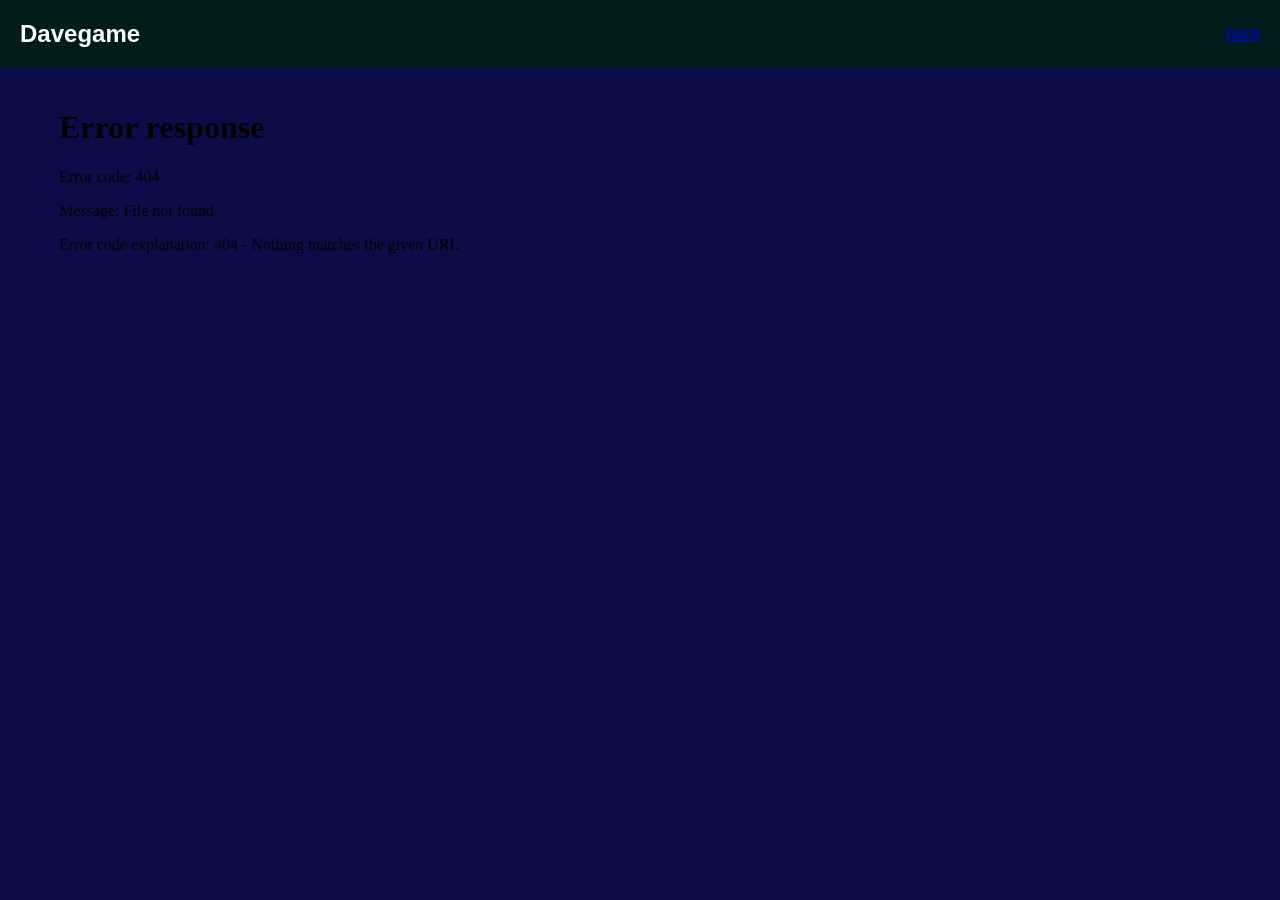
==== play.html @ c6f8ec37 "all my project" ====
<!DOCTYPE html>
<html lang="en">
<head>
    <meta charset="UTF-8">
    <meta name="viewport" content="width=device-width, initial-scale=1.0">
    <title>play Games</title>
    <link rel="stylesheet" href="css/styles.css">

</head>
<body>
    <nav>
        <h1>Davegame</h1>
        <a href="index.html">back</a>
    </nav>
    <div class="play-container">
        <iframe id="gameframe"></iframe>
    </div>
    <script src="js/play.js"></script>
</body>
</html>
---- css/styles.css ----
*{
    margin: 0;
    padding: 0%;
    box-sizing: border-box;
    font-family: arial;

}

body {
    background: rgb(12, 12, 73);
    color: white;
}

nav {
    display: flex;
    justify-content: space-between;
    align-items: center;
    padding: 20px;
    background: rgb(2, 27, 27);
    
}

nav input{
    padding: 10px;
    border: none;
    border-radius: 8px;

}

.hero{
    text-align: center;
    padding: 40px 20px;
}

.categories{
    text-align: center;
    margin: 20px;
}

.categories button{
    padding: 10px;
    margin: 5px;
    border: none;
    border-radius: 8px;
    cursor: pointer;
    transition: 0.3s;

}
 .categories button:hover{
    transform: scale(1.1);
 }

 .grid {
    display: grid;
    grid-template-columns: repeat(auto-fit,minmax(200px,1fr));
    gap: 20px;
    padding: 20px;
 }


 .card{
    background: peru;
    border-radius: 12px;
    overflow: hidden;
    cursor: pointer;
    transition: 0.3s;

 }

 .card:hover{
    transform: translateY(-10px);

 }

 .card img{
    width: 100%;
    height: 140px;
    object-fit: cover;

 }

 .card h3{
    padding: 10px;
    font-size: 16px;

 }

 .card p{
    padding: 0 10px 10px;
    font-size: 12px;
    color:aqua
 }

 .play-container{
    display: flex;
    justify-content: center;
    padding: 20px;
 }

 iframe{
    width: 95%;
    height: 85vh;
    border: none;
    border-radius: 10px;

 }
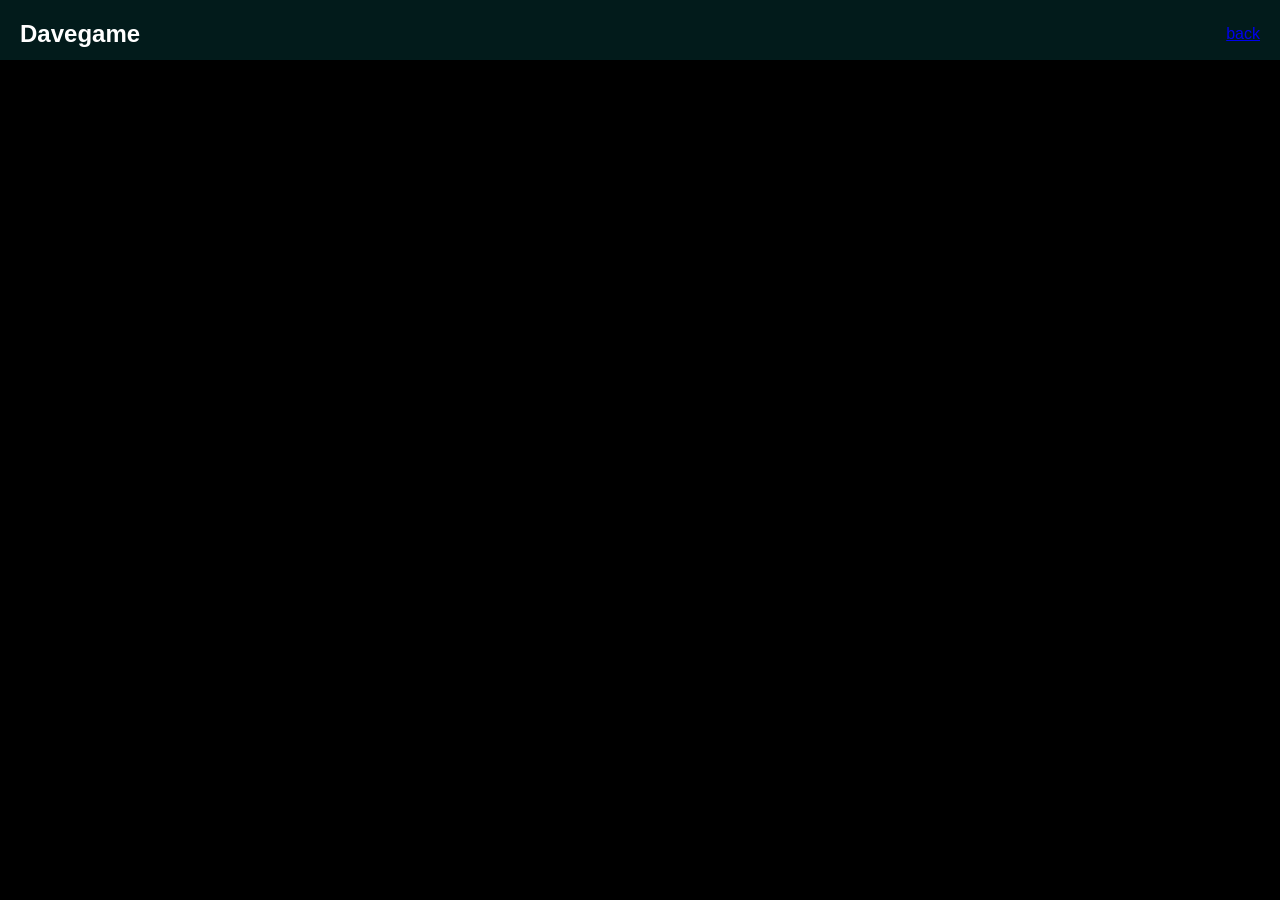
==== commit 5b305585: "push all my projects" ====
--- a/play.html
+++ b/play.html
@@ -2,7 +2,7 @@
 <html lang="en">
 <head>
     <meta charset="UTF-8">
-    <meta name="viewport" content="width=device-width, initial-scale=1.0">
+    <meta name="viewport" content="width=device-width, initial-scale=1.0", maximum-scale=1.0, user-scalable=no">
     <title>play Games</title>
     <link rel="stylesheet" href="css/styles.css">
 
--- a/css/styles.css
+++ b/css/styles.css
@@ -92,15 +92,19 @@
  }
 
  .play-container{
-    display: flex;
-    justify-content: center;
-    padding: 20px;
+    position: fixed;
+    top: 60px;
+    left: 0;
+    right: 0;
+    bottom: 0;
+    padding: 0;
+    background: black;
  }
 
  iframe{
     width: 95%;
     height: 85vh;
     border: none;
-    border-radius: 10px;
-
+    background: black;
+    display: block;
  }
